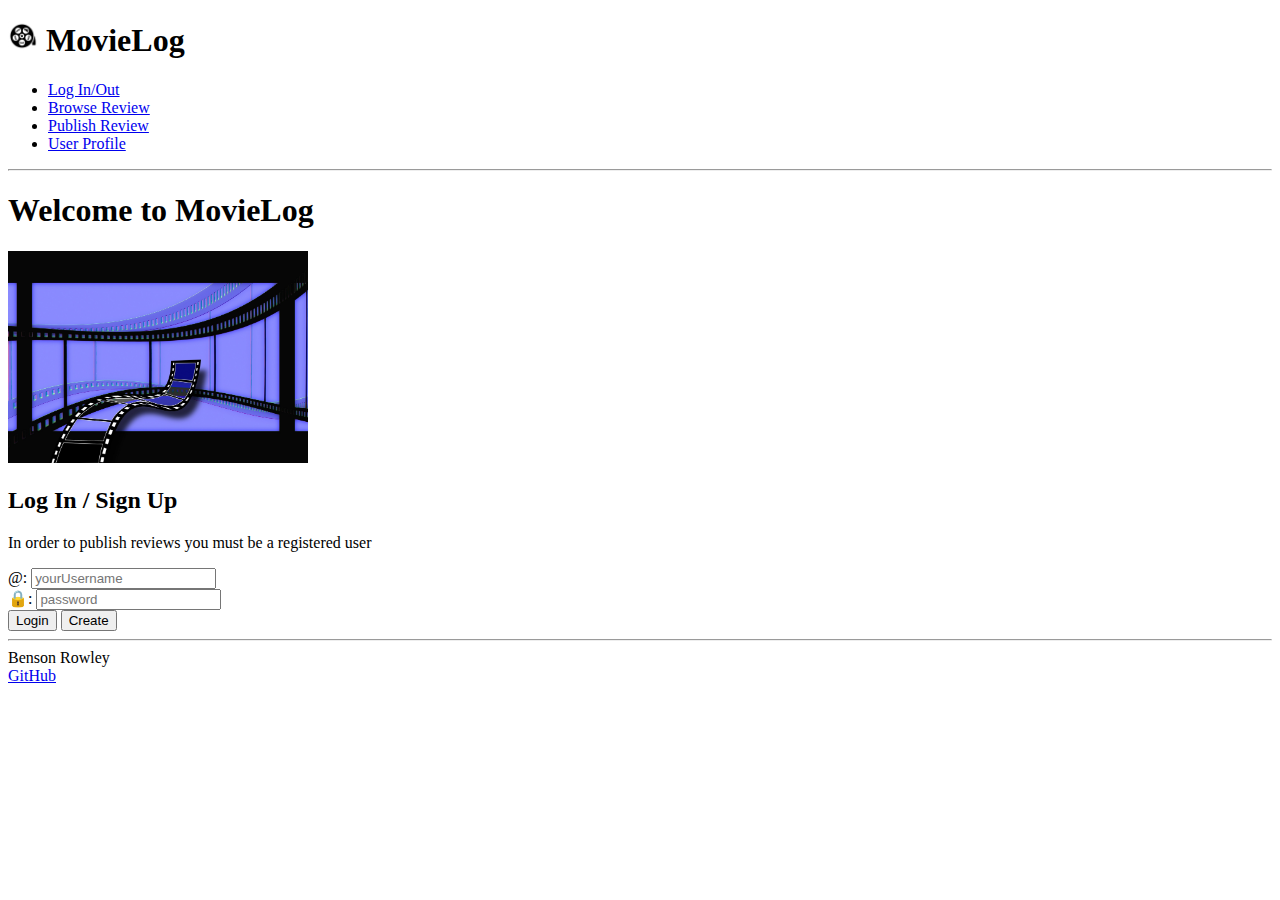
==== index.html @ 475da47d "fix typo" ====
<!DOCTYPE html>
<html lang ="en">
    <head>
        <!-- Tell browsers not to scale the viewport automatically-->
        <meta name = "viewport" content ="width=device-width, inital-scale=1.0"/> 
        <title>MovieLog</title>
        <link rel="icon" href="images/film-reel-icon.webp" />
    </head>
    <body>
        <!-- Use header, main, and footer elements to give semantic structure -->
    <header>
        <h1>
            <img alt="logo" src="images/film-reel-icon.webp" width="30"/>
            MovieLog
        </h1>
        <nav>
            <menu>
                <li><a href="index.html">Log In/Out</a></li>
                <li><a href="browseReviews.html">Browse Review</a></li>
                <li><a href="publishReview.html">Publish Review</a></li>
                <li><a href="userProfile.html">User Profile</a></li>
            </menu>
        </nav>
        <hr/>
    </header>

    <main>
        
        <h1>Welcome to MovieLog</h1>
        
        <img alt="filmStrip" src = "images/filmStrip.jpg" width = "300"/>
        <h2>Log In / Sign Up</h2>
        <p>In order to publish reviews you must be a registered user</p>
        <form method="get" action="browseReviews.html">
            <div>
                <span>@:</span>
                <input type="text" placeholder="yourUsername">
            </div>
            <div>
                <span>🔒:</span>
                <input type="password" placeholder="password" />
            </div>
            <button type="submit">Login</button>
            <button type="submit">Create</button>
        </form>
    </main>

    <footer>
        <hr/>
        <span>Benson Rowley</span>
        <br/>
        <a href="https://github.com/rockyRaccoon13/startup">GitHub</a>
    </footer>

    </body>
</html>
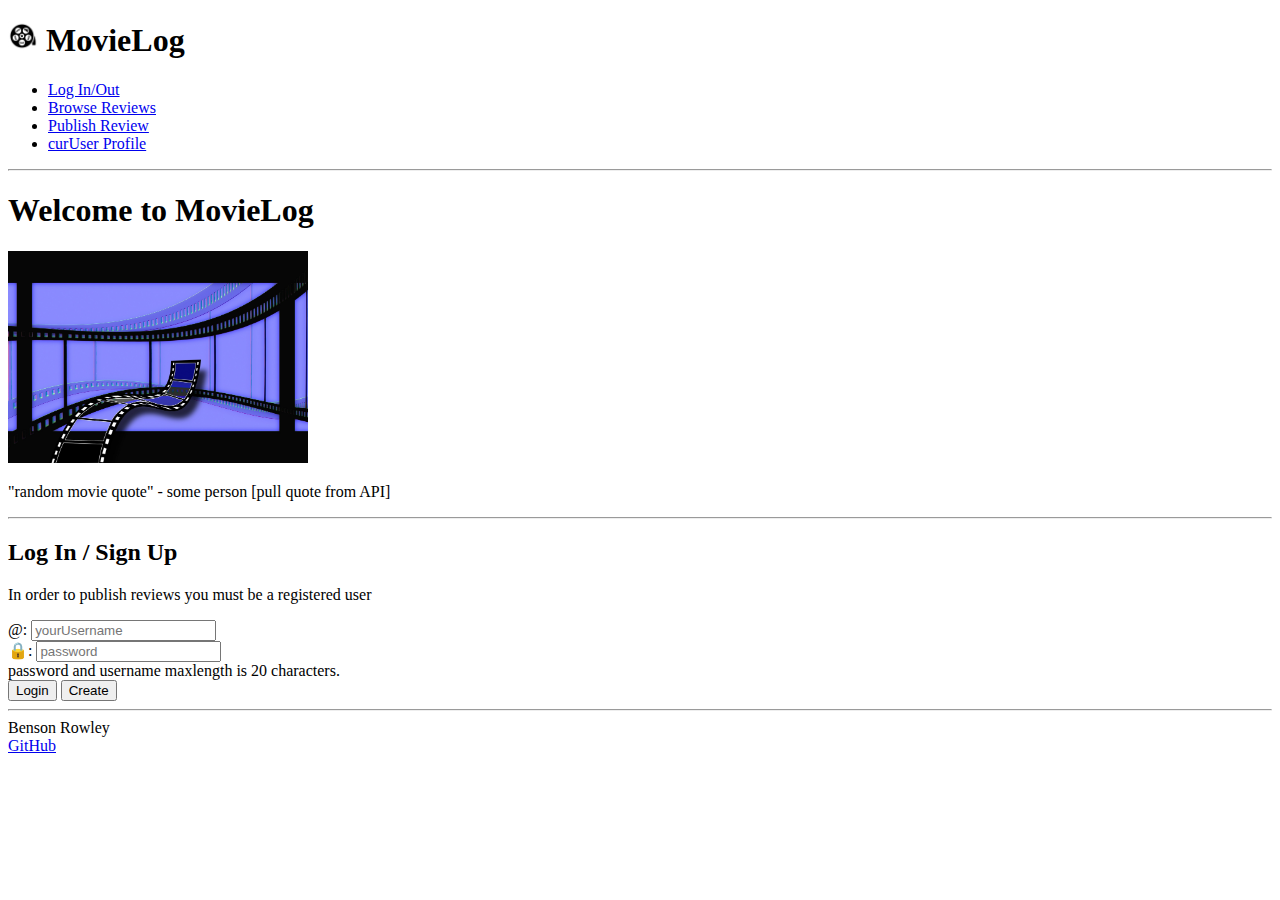
==== commit 4776b3b4: "finished html" ====
--- a/index.html
+++ b/index.html
@@ -8,49 +8,57 @@
     </head>
     <body>
         <!-- Use header, main, and footer elements to give semantic structure -->
-    <header>
-        <h1>
-            <img alt="logo" src="images/film-reel-icon.webp" width="30"/>
-            MovieLog
-        </h1>
-        <nav>
-            <menu>
-                <li><a href="index.html">Log In/Out</a></li>
-                <li><a href="browseReviews.html">Browse Review</a></li>
-                <li><a href="publishReview.html">Publish Review</a></li>
-                <li><a href="userProfile.html">User Profile</a></li>
-            </menu>
-        </nav>
-        <hr/>
-    </header>
+        <header>
+            <h1>
+                <img alt="logo" src="images/film-reel-icon.webp" width="30"/>
+                MovieLog
+            </h1>
+            <nav>
+                <menu>
+                    <li><a href="index.html">Log In/Out</a></li>
+                    <li><a href="browseReviews.html">Browse Reviews</a></li>
+                    <li><a href="editPublishReview.html">Publish Review</a></li>
+                    <li><a href="userProfile.html">curUser Profile</a></li>
+                </menu>
+            </nav>
+            <hr/>
+        </header>
 
-    <main>
-        
-        <h1>Welcome to MovieLog</h1>
-        
-        <img alt="filmStrip" src = "images/filmStrip.jpg" width = "300"/>
-        <h2>Log In / Sign Up</h2>
-        <p>In order to publish reviews you must be a registered user</p>
-        <form method="get" action="browseReviews.html">
-            <div>
-                <span>@:</span>
-                <input type="text" placeholder="yourUsername">
-            </div>
-            <div>
-                <span>🔒:</span>
-                <input type="password" placeholder="password" />
-            </div>
-            <button type="submit">Login</button>
-            <button type="submit">Create</button>
-        </form>
-    </main>
+        <main>
+            
+            <h1>Welcome to MovieLog</h1>
+            
+            <img alt="filmStrip" src = "images/filmStrip.jpg" width = "300"/>
 
-    <footer>
-        <hr/>
-        <span>Benson Rowley</span>
-        <br/>
-        <a href="https://github.com/rockyRaccoon13/startup">GitHub</a>
-    </footer>
+            <!--Insert quote from a web api-->
+            <p>"random movie quote" - some person [pull quote from API]</p>
+
+            <hr/>
+            <h2>Log In / Sign Up</h2>
+            <p>In order to publish reviews you must be a registered user</p>
+            <form method="get" action="browseReviews.html">
+                <div>
+                    <label for="userName">@:</label>
+                    <input type="text" id="userName" name="varUserName" placeholder="yourUsername" required maxlength="20"/>
+                </div>
+                <div>
+                    <label for="password">🔒:</span>
+                    <input type="password" label="password" name="varPassword" placeholder="password" required maxlength="20"/>
+                </div>
+                <div>
+                    password and username maxlength is 20 characters.
+                </div>
+                <button type="submit">Login</button>
+                <button type="submit">Create</button>
+            </form>
+        </main>
+
+        <footer>
+            <hr/>
+            <span>Benson Rowley</span>
+            <br/>
+            <a href="https://github.com/rockyRaccoon13/startup">GitHub</a>
+        </footer>
 
     </body>
 </html>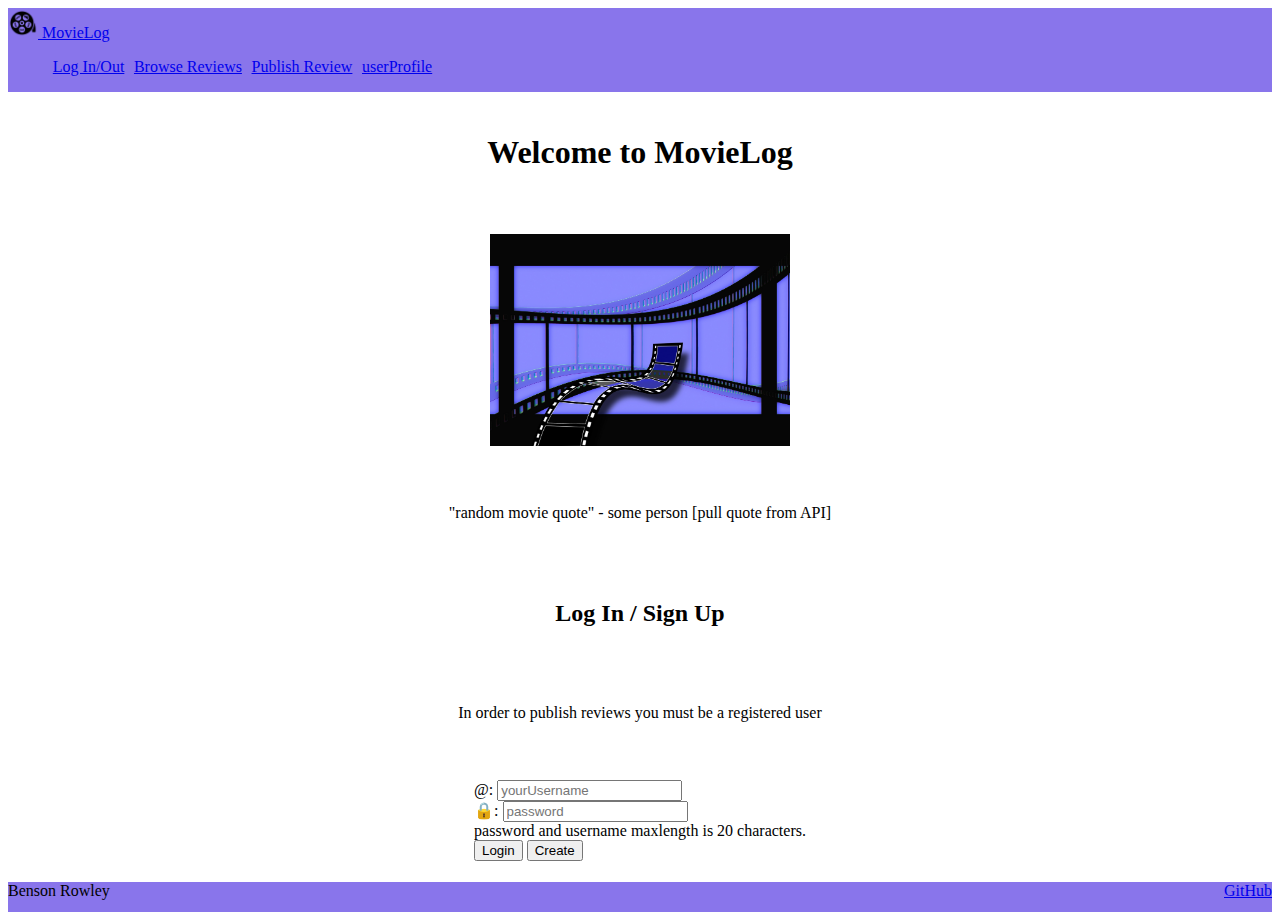
==== commit b6d60534: "formatted header/footer" ====
--- a/index.html
+++ b/index.html
@@ -3,41 +3,61 @@
     <head>
         <!-- Tell browsers not to scale the viewport automatically-->
         <meta name = "viewport" content ="width=device-width, inital-scale=1.0"/> 
+        
         <title>MovieLog</title>
         <link rel="icon" href="images/film-reel-icon.webp" />
+
+        <link rel="stylesheet" href="main.css"/>
+
+        <!-- Include bootstrap CSS framework -->
+        <link
+        href="https://cdn.jsdelivr.net/npm/bootstrap@5.2.2/dist/css/bootstrap.min.css"
+        rel="stylesheet"
+        integrity="sha384-Zenh87qX5JnK2Jl0vWa8Ck2rdkQ2Bzep5IDxbcnCeuOxjzrPF/et3URy9Bv1WTRi"
+        crossorigin="anonymous"
+        />
     </head>
-    <body>
+    <body class="bg-dark text-light">
         <!-- Use header, main, and footer elements to give semantic structure -->
-        <header>
-            <h1>
-                <img alt="logo" src="images/film-reel-icon.webp" width="30"/>
-                MovieLog
-            </h1>
-            <nav>
-                <menu>
-                    <li><a href="index.html">Log In/Out</a></li>
-                    <li><a href="browseReviews.html">Browse Reviews</a></li>
-                    <li><a href="editPublishReview.html">Publish Review</a></li>
-                    <li><a href="userProfile.html">curUser Profile</a></li>
+        
+        <header class="container-fluid bg-mypurpleblue">
+            <nav class ="navbar fixed-top navbar-dark">
+                <a class="navbar-brand" href="#">
+                    <img alt="logo" src="images/film-reel-icon.webp" height="30px"/>
+                    MovieLog
+                </a>
+                <menu class="navbar-nav">
+                    <li class="nav-item">
+                        <a class="nav-link active" href="index.html">Log In/Out</a>
+                    </li>
+                    <li class="nav-item">
+                        <a class="nav-link" href="browseReviews.html">Browse Reviews</a>
+                    </li>
+                    <li class="nav-item">
+                        <a class="nav-link" href="editPublishReview.html">Publish Review</a>
+                    </li>
+                    <li class="nav-item">
+                        <a class="nav-link" href="userProfile.html">userProfile</a>
+                    </li>
+                    
                 </menu>
             </nav>
-            <hr/>
         </header>
 
-        <main>
+        <main class="container-fluid bg-black text-center">
             
             <h1>Welcome to MovieLog</h1>
             
-            <img alt="filmStrip" src = "images/filmStrip.jpg" width = "300"/>
+            <img id = "film-reel-icon" alt="film Strip" src = "images/filmStrip.jpg" width = "300"/>
 
             <!--Insert quote from a web api-->
             <p>"random movie quote" - some person [pull quote from API]</p>
 
-            <hr/>
+            
             <h2>Log In / Sign Up</h2>
             <p>In order to publish reviews you must be a registered user</p>
             <form method="get" action="browseReviews.html">
-                <div>
+                <div >
                     <label for="userName">@:</label>
                     <input type="text" id="userName" name="varUserName" placeholder="yourUsername" required maxlength="20"/>
                 </div>
@@ -53,11 +73,11 @@
             </form>
         </main>
 
-        <footer>
-            <hr/>
-            <span>Benson Rowley</span>
-            <br/>
-            <a href="https://github.com/rockyRaccoon13/startup">GitHub</a>
+        <footer class ="bg-mypurpleblue text-white-50">
+            <div class="container-fluid">
+                <span class="text-reset">Benson Rowley</span>
+                <a  class="text-reset" href="https://github.com/rockyRaccoon13/startup">GitHub</a>
+            </div>
         </footer>
 
     </body>
--- a/main.css
+++ b/main.css
@@ -0,0 +1,64 @@
+body {
+    display: flex;
+    flex-direction: column;
+    min-width: 500px;
+}
+
+header {
+    flex: 0 80px;
+}
+
+main {
+    flex: 1 calc(100vh - 110px);
+    display: flex;
+    flex-direction: column;
+    align-items: center;
+    justify-content: space-around;
+}
+
+footer {
+    flex: 0 30px;
+}
+
+menu {
+    flex: 1;
+    display: flex;
+    flex-direction: row !important;
+    list-style: none;
+}
+
+menu .nav-item {
+    padding : 0 0.3em;
+}
+
+
+footer a {
+    float: right;
+}
+
+.bg-mypurpleblue{
+    background-color: #8975eb;
+  }
+
+
+@media (max-height: 600px) {
+    header {
+      display: none;
+    }
+    footer {
+      display: none;
+    }
+    main {
+      flex: 1 100vh;
+    }
+}
+
+
+@media (max-height: 400px) {
+    #film-reel-icon {
+        display: none;
+    }
+}
+
+
+  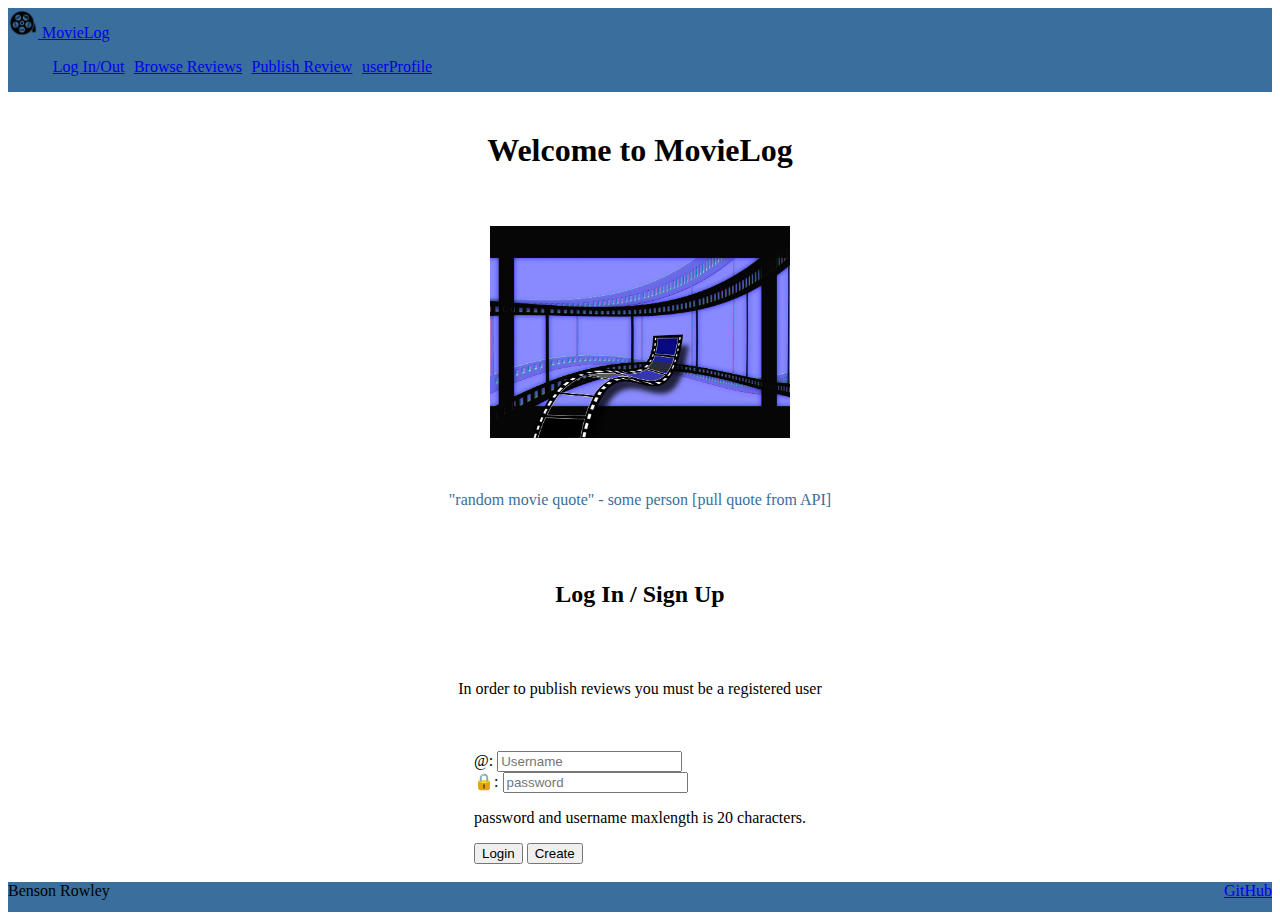
==== commit 8b4e47b3: "finished login and changed coloring" ====
--- a/index.html
+++ b/index.html
@@ -20,7 +20,7 @@
     <body class="bg-dark text-light">
         <!-- Use header, main, and footer elements to give semantic structure -->
         
-        <header class="container-fluid bg-mypurpleblue">
+        <header class="container-fluid">
             <nav class ="navbar fixed-top navbar-dark">
                 <a class="navbar-brand" href="#">
                     <img alt="logo" src="images/film-reel-icon.webp" height="30px"/>
@@ -51,29 +51,29 @@
             <img id = "film-reel-icon" alt="film Strip" src = "images/filmStrip.jpg" width = "300"/>
 
             <!--Insert quote from a web api-->
-            <p>"random movie quote" - some person [pull quote from API]</p>
+            <p class="quote">"random movie quote" - some person [pull quote from API]</p>
 
             
             <h2>Log In / Sign Up</h2>
-            <p>In order to publish reviews you must be a registered user</p>
+            <p class="text-muted">In order to publish reviews you must be a registered user</p>
             <form method="get" action="browseReviews.html">
-                <div >
-                    <label for="userName">@:</label>
-                    <input type="text" id="userName" name="varUserName" placeholder="yourUsername" required maxlength="20"/>
+                <div class="input-group mb-3">
+                    <label class="input-group-text" for="userName">@:</label>
+                    <input class="form-control" type="text" id="userName" name="varUserName" placeholder="Username" required maxlength="20"/>
                 </div>
-                <div>
-                    <label for="password">🔒:</span>
-                    <input type="password" label="password" name="varPassword" placeholder="password" required maxlength="20"/>
+                <div class="input-group mb-3">
+                    <label class="input-group-text" for="password">🔒:</label>
+                    <input class="form-control" type="password" id="password" name="varPassword" placeholder="password" required maxlength="20"/>
                 </div>
-                <div>
+                <p class="text-muted">
                     password and username maxlength is 20 characters.
-                </div>
-                <button type="submit">Login</button>
-                <button type="submit">Create</button>
+                </p>
+                <button type="submit" class="btn btn-primary">Login</button>
+                <button type="submit" class="btn btn-secondary">Create</button>
             </form>
         </main>
 
-        <footer class ="bg-mypurpleblue text-white-50">
+        <footer class ="text-white-50">
             <div class="container-fluid">
                 <span class="text-reset">Benson Rowley</span>
                 <a  class="text-reset" href="https://github.com/rockyRaccoon13/startup">GitHub</a>
--- a/main.css
+++ b/main.css
@@ -1,3 +1,11 @@
+:root {
+    --custom-greyblue: #2f4151;
+    --custom-babyblue: #3a6e9d;
+    --custom-purple: #493a72;
+    --custom-darkpink: #794965;
+    --custom-grey: #647585;
+  }
+
 body {
     display: flex;
     flex-direction: column;
@@ -6,6 +14,7 @@
 
 header {
     flex: 0 80px;
+    background-color: var(--custom-babyblue);
 }
 
 main {
@@ -18,6 +27,15 @@
 
 footer {
     flex: 0 30px;
+    background-color: var(--custom-babyblue);
+}
+
+.quote {
+    color: var(--custom-babyblue)
+}
+
+h1{
+    color: var();
 }
 
 menu {
@@ -25,6 +43,7 @@
     display: flex;
     flex-direction: row !important;
     list-style: none;
+    
 }
 
 menu .nav-item {
@@ -36,9 +55,20 @@
     float: right;
 }
 
-.bg-mypurpleblue{
-    background-color: #8975eb;
-  }
+
+
+.bg-mydarkblue{
+    background-color: #002859;
+}
+
+.bg-myli{
+    background-color: #002859;
+}
+
+
+.text-mypurpleblue{
+    color: #8975eb;
+}
 
 
 @media (max-height: 600px) {
@@ -54,7 +84,7 @@
 }
 
 
-@media (max-height: 400px) {
+@media (max-height: 500px) {
     #film-reel-icon {
         display: none;
     }
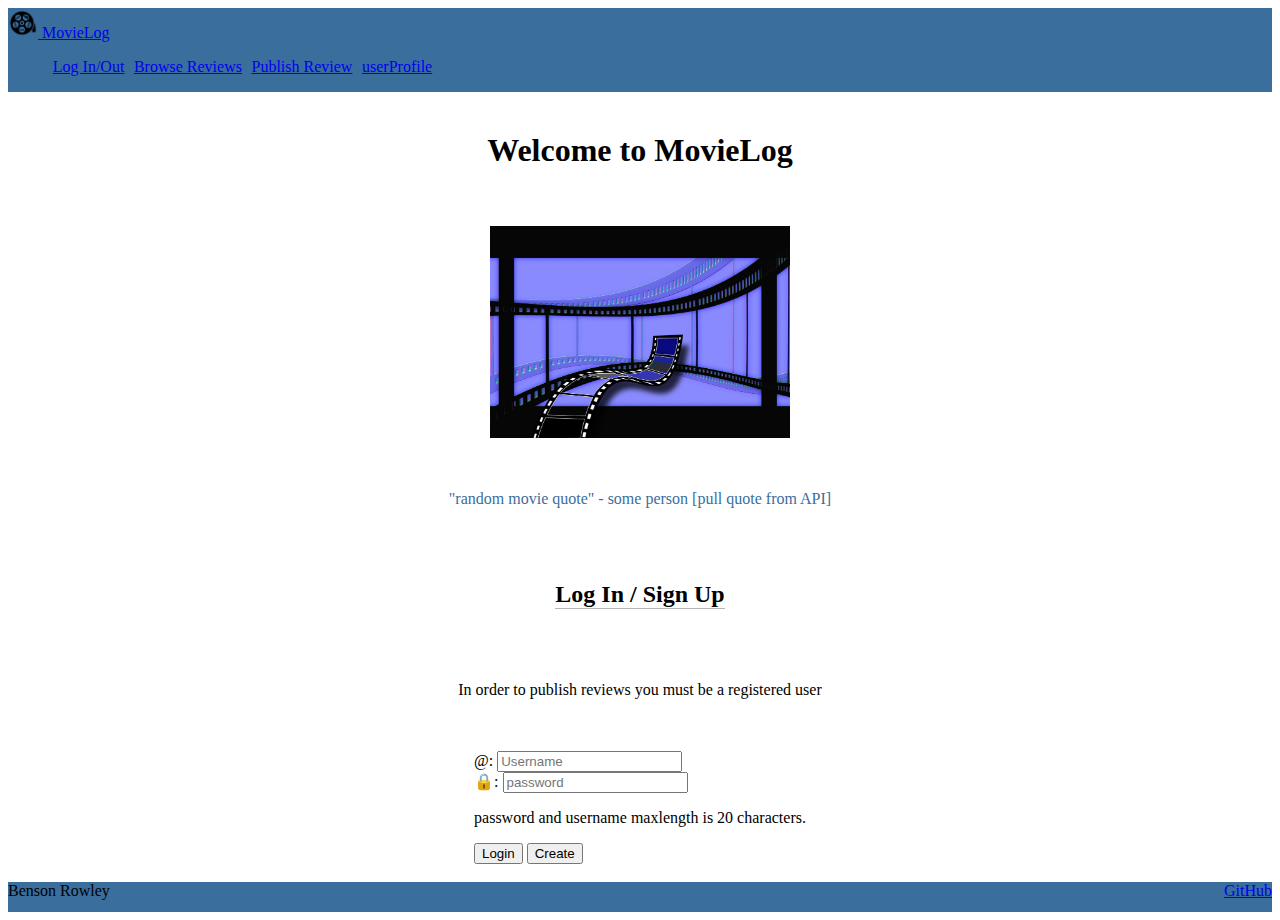
==== commit 999cf8ee: "update login" ====
--- a/index.html
+++ b/index.html
@@ -54,7 +54,7 @@
             <p class="quote">"random movie quote" - some person [pull quote from API]</p>
 
             
-            <h2>Log In / Sign Up</h2>
+            <h2 class="login">Log In / Sign Up</h2>
             <p class="text-muted">In order to publish reviews you must be a registered user</p>
             <form method="get" action="browseReviews.html">
                 <div class="input-group mb-3">
--- a/main.css
+++ b/main.css
@@ -70,6 +70,9 @@
     color: #8975eb;
 }
 
+h2.login{
+    border-bottom: solid rgb(182, 182, 182) thin;
+}
 
 @media (max-height: 600px) {
     header {
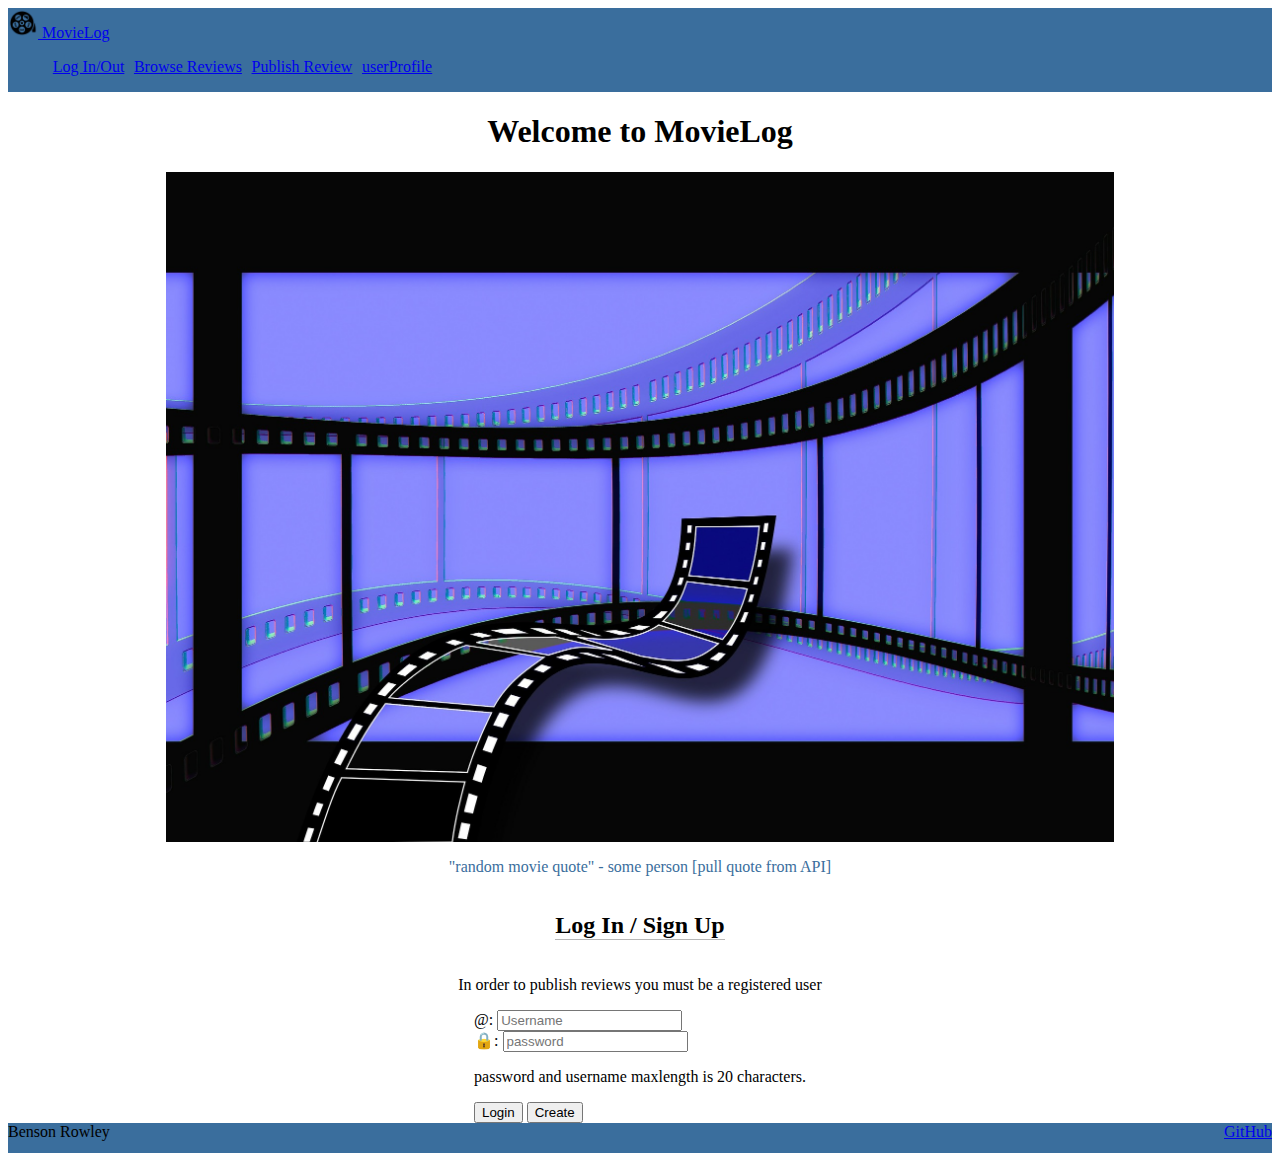
==== commit 350e45f5: "created index.css moved some of main.css to index.css" ====
--- a/index.html
+++ b/index.html
@@ -8,6 +8,7 @@
         <link rel="icon" href="images/film-reel-icon.webp" />
 
         <link rel="stylesheet" href="main.css"/>
+        <link rel="stylesheet" href="index.css"/>
 
         <!-- Include bootstrap CSS framework -->
         <link
@@ -21,7 +22,7 @@
         <!-- Use header, main, and footer elements to give semantic structure -->
         
         <header class="container-fluid">
-            <nav class ="navbar fixed-top navbar-dark">
+            <nav class ="navbar navbar-dark">
                 <a class="navbar-brand" href="#">
                     <img alt="logo" src="images/film-reel-icon.webp" height="30px"/>
                     MovieLog
@@ -48,7 +49,7 @@
             
             <h1>Welcome to MovieLog</h1>
             
-            <img id = "film-reel-icon" alt="film Strip" src = "images/filmStrip.jpg" width = "300"/>
+            <img class = "img-fluid" id = "film-reel-icon" alt="film Strip" src = "images/filmStrip.jpg"/>
 
             <!--Insert quote from a web api-->
             <p class="quote">"random movie quote" - some person [pull quote from API]</p>
--- a/main.css
+++ b/main.css
@@ -1,15 +1,11 @@
 :root {
-    --custom-greyblue: #2f4151;
     --custom-babyblue: #3a6e9d;
-    --custom-purple: #493a72;
-    --custom-darkpink: #794965;
-    --custom-grey: #647585;
-  }
+}
 
 body {
     display: flex;
     flex-direction: column;
-    min-width: 500px;
+    min-width: 300px;
 }
 
 header {
@@ -28,14 +24,6 @@
 footer {
     flex: 0 30px;
     background-color: var(--custom-babyblue);
-}
-
-.quote {
-    color: var(--custom-babyblue)
-}
-
-h1{
-    color: var();
 }
 
 menu {
@@ -57,22 +45,6 @@
 
 
 
-.bg-mydarkblue{
-    background-color: #002859;
-}
-
-.bg-myli{
-    background-color: #002859;
-}
-
-
-.text-mypurpleblue{
-    color: #8975eb;
-}
-
-h2.login{
-    border-bottom: solid rgb(182, 182, 182) thin;
-}
 
 @media (max-height: 600px) {
     header {
@@ -87,11 +59,4 @@
 }
 
 
-@media (max-height: 500px) {
-    #film-reel-icon {
-        display: none;
-    }
-}
-
-
   --- a/index.css
+++ b/index.css
@@ -0,0 +1,19 @@
+h2.login{
+    border-bottom: solid rgb(182, 182, 182) thin;
+}
+
+.quote {
+    color: var(--custom-babyblue)
+}
+
+#film-reel-icon {
+    max-width: 75%;
+    height: auto;
+
+}
+
+@media (max-height: 500px) {
+    #film-reel-icon {
+        display: none;
+    }
+}
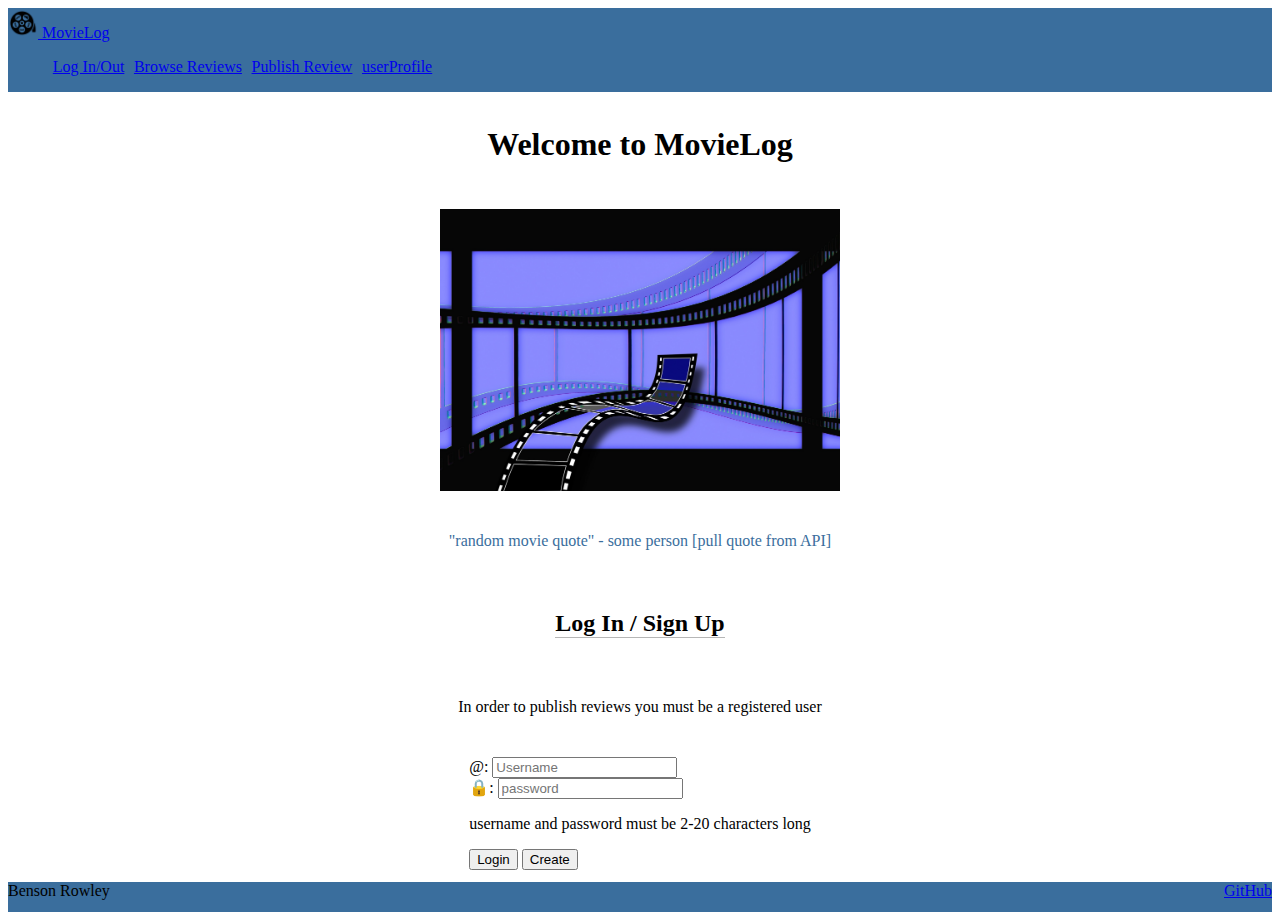
==== commit 66944457: "change index.html color" ====
--- a/index.html
+++ b/index.html
@@ -18,11 +18,12 @@
         crossorigin="anonymous"
         />
     </head>
-    <body class="bg-dark text-light">
+    <body class="bg-black text-light">
         <!-- Use header, main, and footer elements to give semantic structure -->
         
         <header class="container-fluid">
             <nav class ="navbar navbar-dark">
+              
                 <a class="navbar-brand" href="#">
                     <img alt="logo" src="images/film-reel-icon.webp" height="30px"/>
                     MovieLog
@@ -45,7 +46,7 @@
             </nav>
         </header>
 
-        <main class="container-fluid bg-black text-center">
+        <main class="container-fluid bg-black text-center mb-3">
             
             <h1>Welcome to MovieLog</h1>
             
@@ -60,14 +61,14 @@
             <form method="get" action="browseReviews.html">
                 <div class="input-group mb-3">
                     <label class="input-group-text" for="userName">@:</label>
-                    <input class="form-control" type="text" id="userName" name="varUserName" placeholder="Username" required maxlength="20"/>
+                    <input class="form-control" type="text" id="userName" name="varUserName" placeholder="Username" required minlength="2" maxlength="20"/>
                 </div>
                 <div class="input-group mb-3">
                     <label class="input-group-text" for="password">🔒:</label>
-                    <input class="form-control" type="password" id="password" name="varPassword" placeholder="password" required maxlength="20"/>
+                    <input class="form-control" type="password" id="password" name="varPassword" placeholder="password" required minlength="2" maxlength="20"/>
                 </div>
                 <p class="text-muted">
-                    password and username maxlength is 20 characters.
+                    username and password must be 2-20 characters long
                 </p>
                 <button type="submit" class="btn btn-primary">Login</button>
                 <button type="submit" class="btn btn-secondary">Create</button>
--- a/index.css
+++ b/index.css
@@ -7,7 +7,7 @@
 }
 
 #film-reel-icon {
-    max-width: 75%;
+    max-width: 400px;
     height: auto;
 
 }
